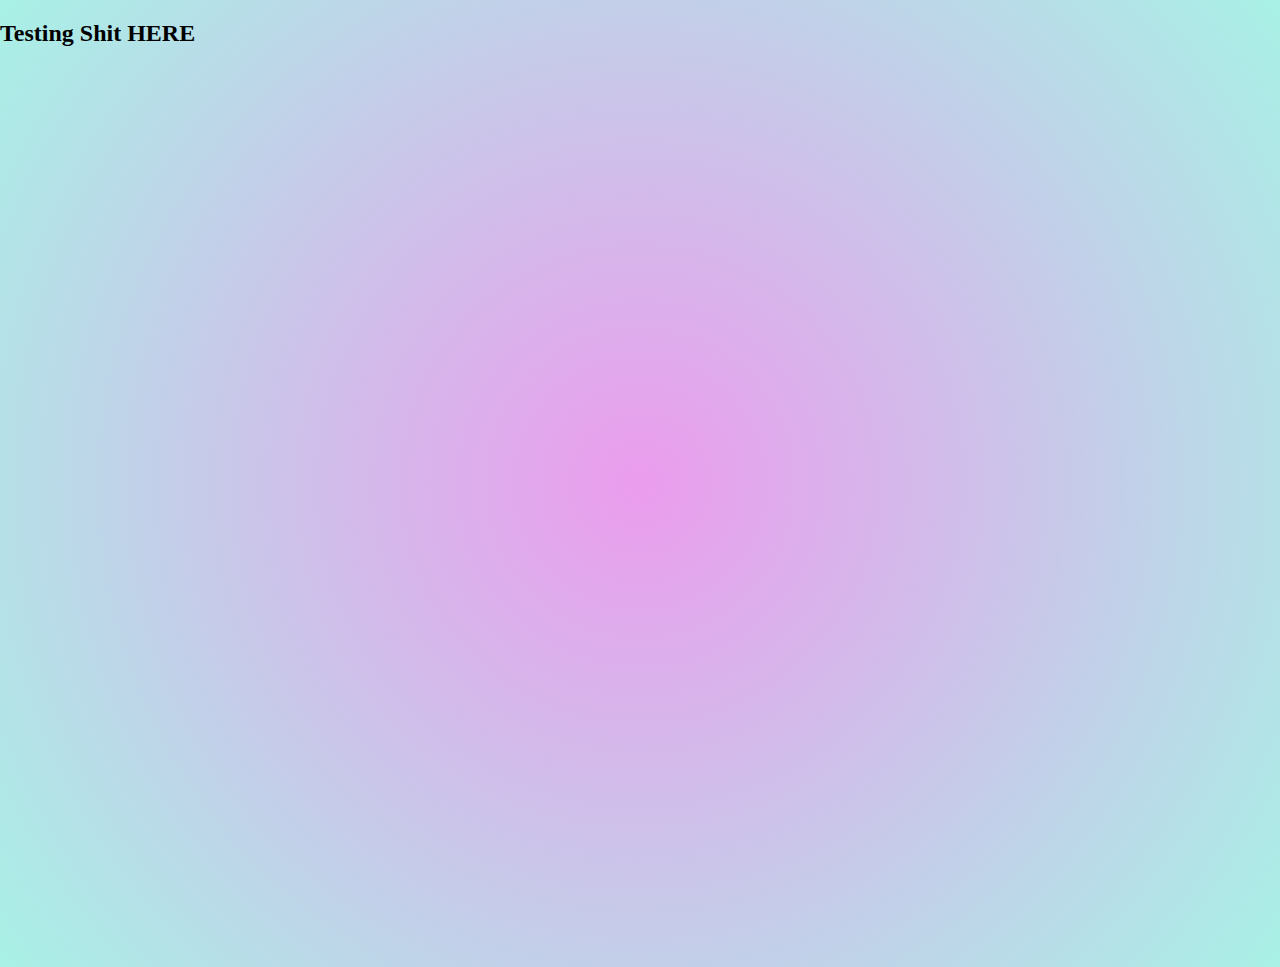
==== test.html @ a38c7e62 "Added hover effects to data in donut graph" ====
<!DOCTYPE html>
<html>
  <head>
    <meta charset="utf-8">
    <title>Testing area</title>
    <link rel="stylesheet" href="master.css">
    <script src="https://d3js.org/d3.v4.min.js"></script>
  </head>
  <body>
    <h2>Testing Shit HERE</h2>
    <div id="svg-container"></div>
    <script type="text/javascript" src='test.js'>

    </script>
  </body>
</html>
---- master.css ----
#search-form{
  margin: 20px 20px;
}
.bar:hover{
  fill: grey;
}

body{
  margin: 0px;
  padding: 0px;
  background: radial-gradient(circle, #EB9CED 0%, #A8F1E6 100%);
}
#intro{
  width: 100%;
  height: 100vh;
  text-align: center;
  color: #CA3AB3;
}
h1{
  color: black !important;
}

.content img{
  opacity: 0.7;
}

#intro .content{
  position: absolute;
  top: 50%;
  left: 50%;
  transform: translate(-50%, -50%);
}

.tile {
  text-align: center;
  padding: 200px 0;
  /*border-bottom: 1px #ebebeb solid;*/
  opacity: 0;
  transition: all 1s ease-out;
}

.tile.fade-in{
  opacity: 1;

}

.tile .info{
  max-width: 300px;
  margin: 0 auto;
  color: #CA3AB3;
}

#svg-container{
  width: 100%;
  height: 900px;
}

.path:hover{
  fill: darkgrey;
}
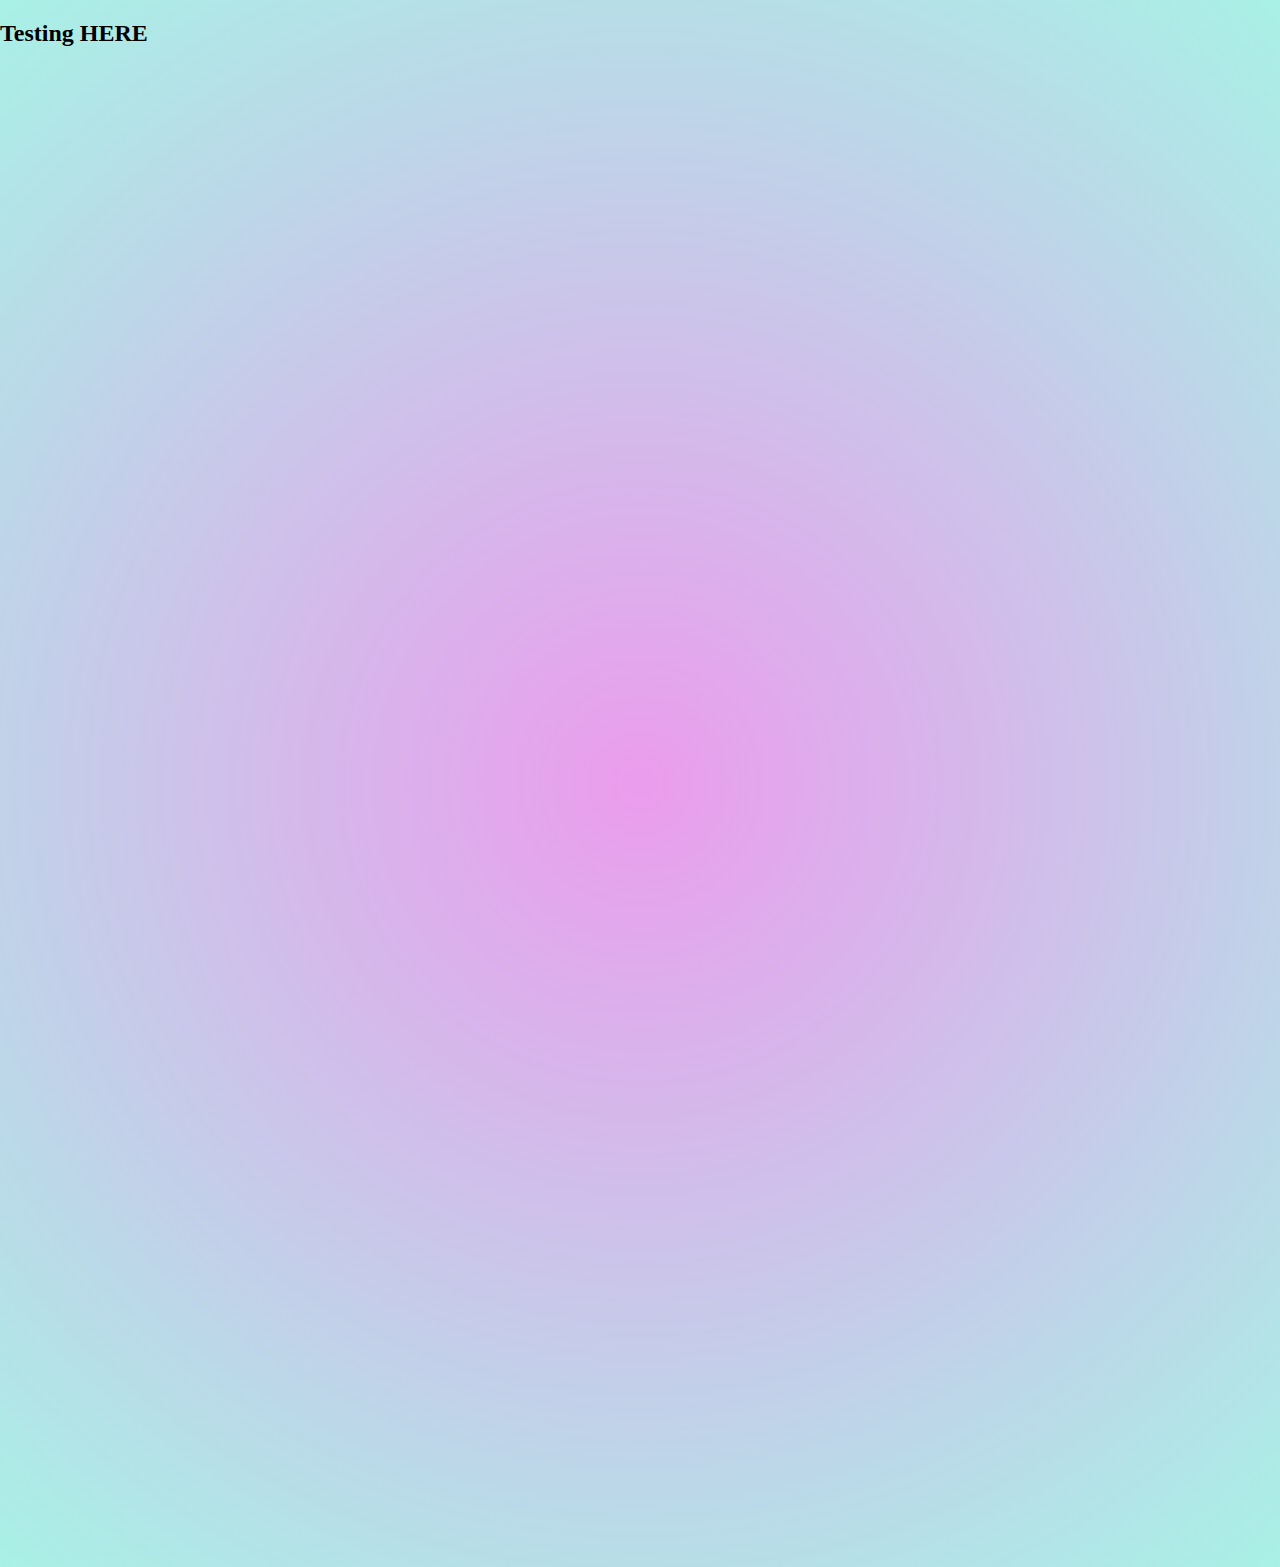
==== commit 67aa1ec9: "Small styling changes added." ====
--- a/test.html
+++ b/test.html
@@ -7,7 +7,7 @@
     <script src="https://d3js.org/d3.v4.min.js"></script>
   </head>
   <body>
-    <h2>Testing Shit HERE</h2>
+    <h2>Testing HERE</h2>
     <div id="svg-container"></div>
     <script type="text/javascript" src='test.js'>
 
--- a/master.css
+++ b/master.css
@@ -15,13 +15,35 @@
   height: 100vh;
   text-align: center;
   color: #CA3AB3;
+  display: inline-block;
 }
+
+.logo{
+  width: 300px;
+  height: 300px;
+  background-position: center;
+  background-repeat: no-repeat;
+  background-size: cover;
+  display: inline-block;
+  opacity: 0.7;
+  /*border: 1px solid black;*/
+}
+
+#spot{
+  background-image: url("spotify-logo.png");
+}
+#plus{
+  background-image: url("plus.png");
+  width: 100px !important;
+  height: 100px !important;
+  margin-bottom: 120px;
+}
+#d3{
+  background-image: url("d3.png");
+}
+
 h1{
   color: black !important;
-}
-
-.content img{
-  opacity: 0.7;
 }
 
 #intro .content{
@@ -34,7 +56,7 @@
 .tile {
   text-align: center;
   padding: 200px 0;
-  /*border-bottom: 1px #ebebeb solid;*/
+  border-bottom: 1px #ebebeb solid;
   opacity: 0;
   transition: all 1s ease-out;
 }
@@ -52,9 +74,22 @@
 
 #svg-container{
   width: 100%;
-  height: 900px;
+  height: 1500px;
 }
 
 .path:hover{
-  fill: darkgrey;
+  fill: black;
 }
+/*#######################################*/
+div.tooltip {
+    position: absolute;
+    text-align: center;
+    width: 60px;
+    height: 28px;
+    padding: 2px;
+    font: 12px sans-serif;
+    background: lightsteelblue;
+    border: 0px;
+    border-radius: 8px;
+    pointer-events: none;
+}
